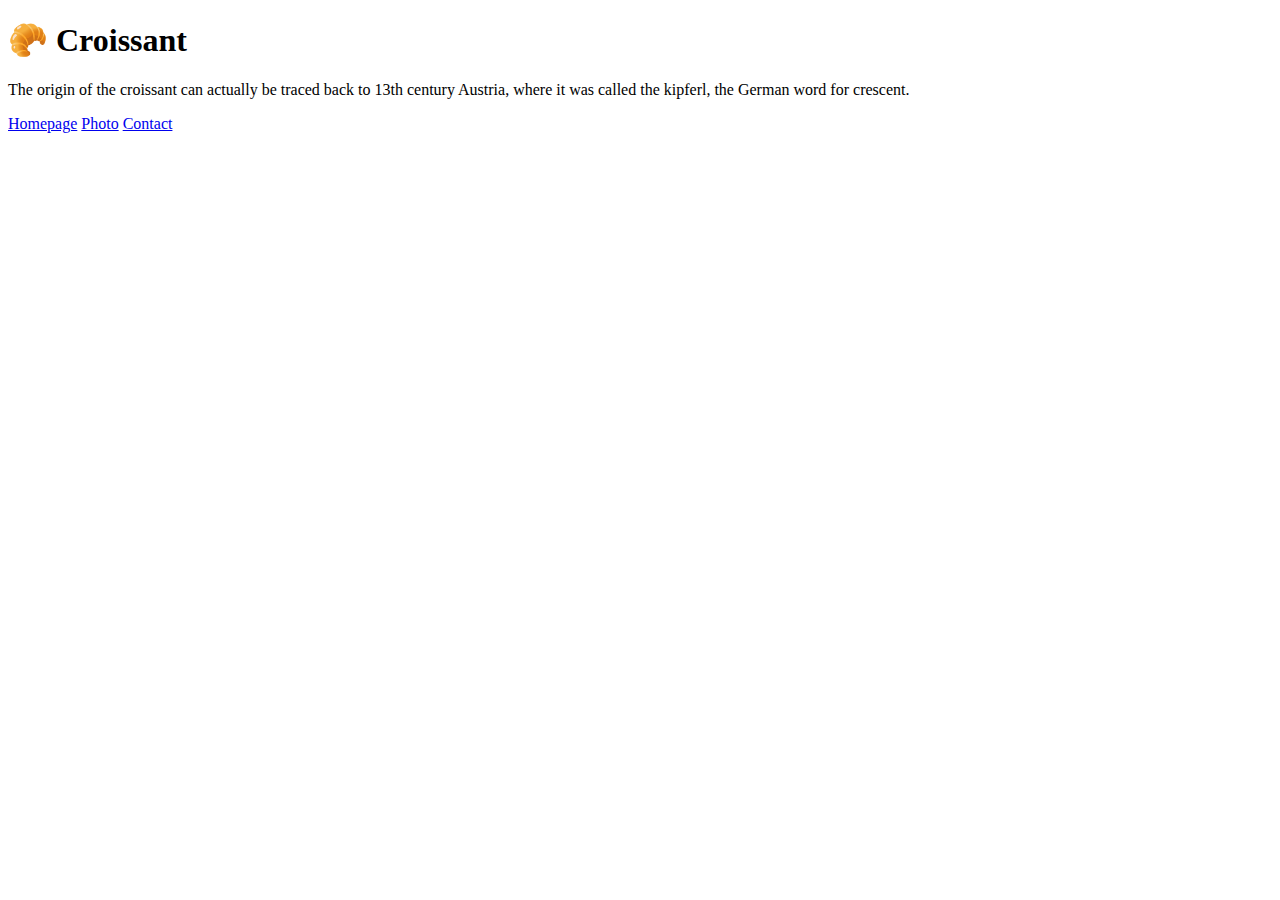
==== index.html @ 5eefe433 "Created the initial file structure" ====
<!DOCTYPE html>
<html lang="en">
  <head>
    <meta charset="UTF-8" />
    <meta http-equiv="X-UA-Compatible" content="IE=edge" />
    <meta name="viewport" content="width=h1, initial-scale=1.0" />
    <title>Homepage</title>
  </head>
  <body>
    <h1>🥐 Croissant</h1>
    <p>
      The origin of the croissant can actually be traced back to 13th century
      Austria, where it was called the kipferl, the German word for crescent.
    </p>
    <div>
      <a href="/">Homepage</a>
      <a href="/photo.html">Photo</a>
      <a href="/contact.html">Contact</a>
    </div>
  </body>
</html>
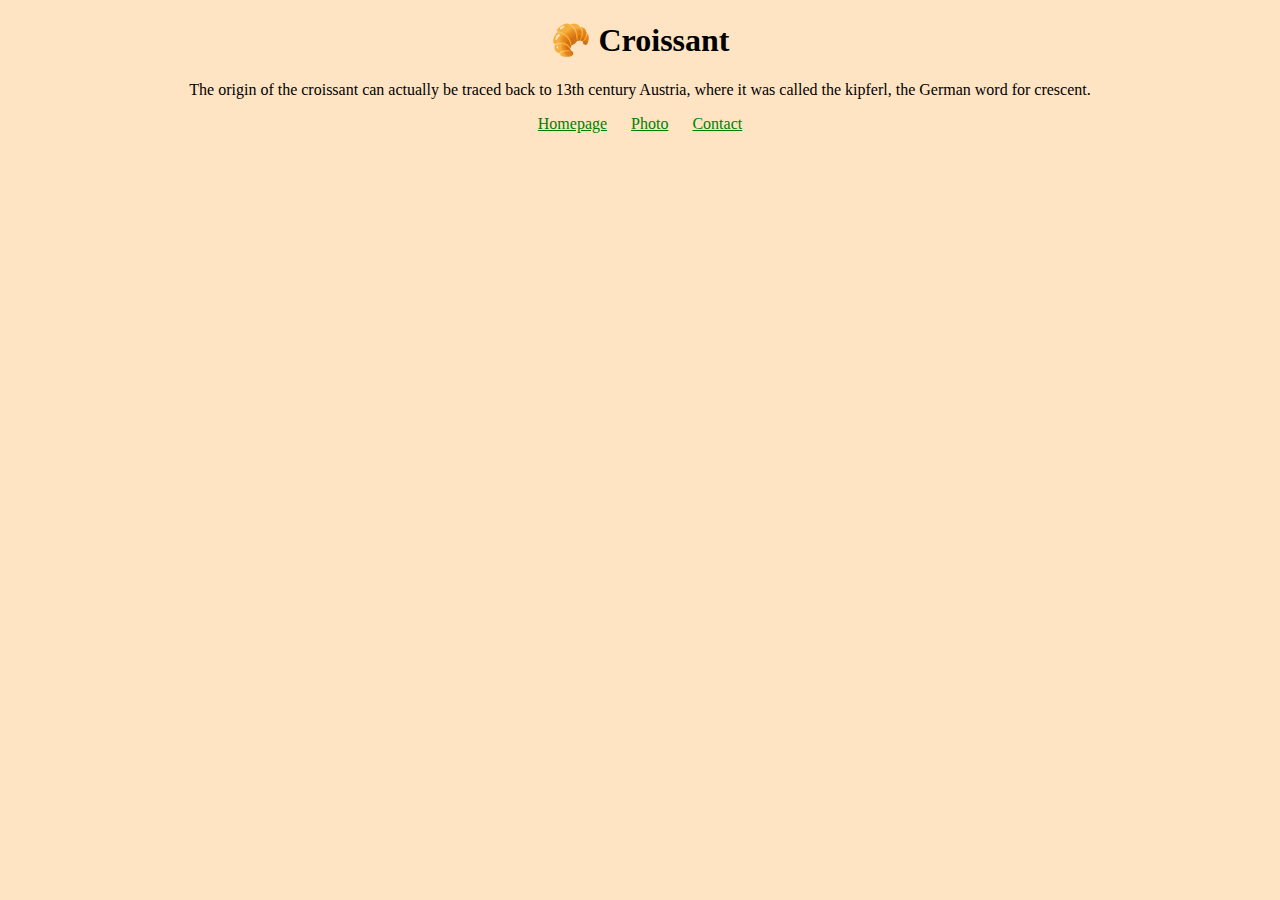
==== commit 4e572df8: "Styling Changes" ====
--- a/index.html
+++ b/index.html
@@ -4,6 +4,7 @@
     <meta charset="UTF-8" />
     <meta http-equiv="X-UA-Compatible" content="IE=edge" />
     <meta name="viewport" content="width=h1, initial-scale=1.0" />
+    <link rel="stylesheet" href="/css/styles.css" />
     <title>Homepage</title>
   </head>
   <body>
--- a/css/styles.css
+++ b/css/styles.css
@@ -0,0 +1,15 @@
+body {
+  background-color: bisque;
+  text-align: center;
+}
+div a {
+  margin: 0 10px;
+  color: green;
+}
+
+img {
+  max-width: 600px;
+  border-radius: 10px;
+  display: block;
+  margin: 30px auto;
+}
